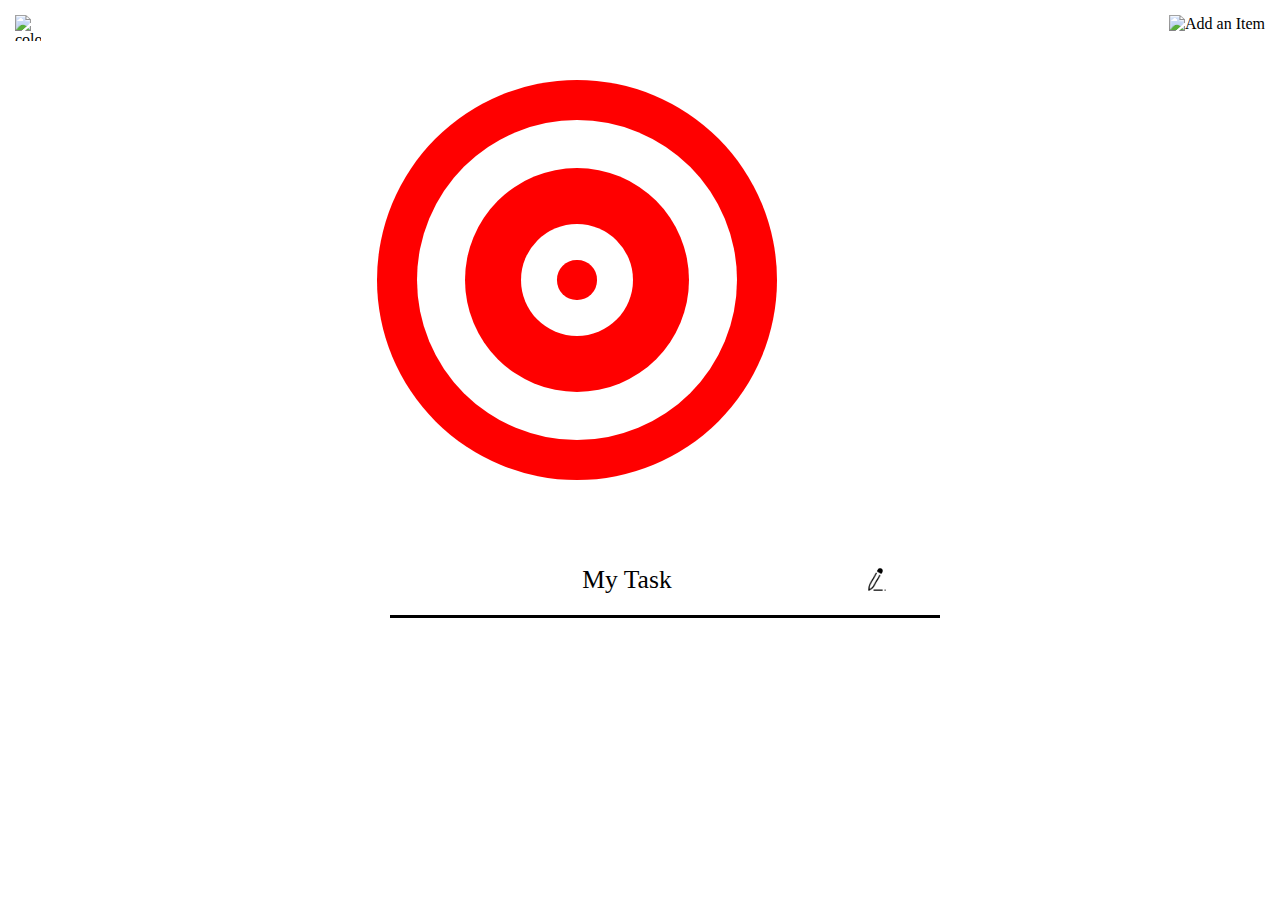
==== index.html @ 8a995316 "completed styling" ====
<!DOCTYPE html>
<html lang="en">
<head>
    <meta charset="UTF-8">
    <meta http-equiv="X-UA-Compatible" content="IE=edge">
    <meta name="viewport" content="width=device-width, initial-scale=1.0">
    <link rel="stylesheet" href="https://use.fontawesome.com/releases/v5.15.2/css/all.css" integrity="sha384-vSIIfh2YWi9wW0r9iZe7RJPrKwp6bG+s9QZMoITbCckVJqGCCRhc+ccxNcdpHuYu" crossorigin="anonymous">
    <link rel="stylesheet" href="styles.css">
    <title>Experimenting</title>
</head>
<body>
    <header>
        <div class="color-theme">
            <img src="icons/color-theme.png" alt="color-theme" class="icon">
            <div class="color-pallete hide">
                <ul class="color-list">
                    <li></li>
                    <li></li>
                    <li></li>
                </ul>
            </div>
        </div>
        <div class="addItem"><img src="icons/plus-button.png" alt="Add an Item" class="icon"></div>
    </header>
    <div class="target-location-container">
        <div class="target-container">
            <div class="circle circle5">
                <div class="circle circle4">
                    <div class="circle circle3">
                        <div class="circle circle2">
                            <div class="circle circle1">
                            </div>
                        </div>
                    </div>
                </div>
            </div>
        </div>
    </div>
    <div class="text-container">
        <div class="showTodoItem">
            <div class="todoItem">My Task</div>
            <img src="icons/edit.png" class="icon" alt="edit">
            <div class="underline"></div>
        </div>
    </div>

    <script src="app.js"></script>
</body>
</html>
---- styles.css ----
/*Create different color themes!*/
:root{
    --main-color: red;
    --remaining-circle-color: white;
    --text-color: black;
    --icon-color: black;
    --hover-color: pink;
}

* {
    margin: 0;
    padding: 0;
    box-sizing: border-box;
}

body {
    min-height: 100vh;
    color: var(--text-color);
}

header {
    position: relative;
    min-width: 100vw;
    height: 10px;
}

header div {
    margin: 15px;
    display: inline-block;
}

.addItem {
    float: right;
}

.icon {
    width: 26px;
    height: 26px;
    cursor: pointer;
}

header a {
    color: var(--icon-color)
}

.target-location-container {
    display: flex;
    align-items: center;
    justify-content: center;
    min-height: 60vh;
}

.target-container {
    display: flex;
    justify-content: center;
    height: 400px;
    width: 400px;
    margin: 40px;
}

.circle {
    display: flex;
    justify-content: center;
    align-items: center;
    border-radius: 50%;
    background-color: var(--main-color);
    margin: 0 auto;
    top: 50%;
    left: 50%;
    cursor: pointer;
}

.circle5 {
    width: 100%;
    height: 100%;
}

.circle4 {
    width: 80%;
    height: 80%;
    background-color: var(--remaining-circle-color);
}

.circle3 {
    width: 70%;
    height: 70%;
}

.circle2 {
    width: 50%;
    height: 50%;
    background-color: var(--remaining-circle-color);
}

.circle1 {
    width: 35%;
    height: 35%;
}

.showTodoItem {
    margin: 15px auto;
    text-align: center;
    font-size: 1.6em;
    width: 500px;
}

.underline {
    display: inline-block;
    height: 3px;
    width: 110%;
    background-color: var(--icon-color);
}

.hide {
    visibility: hidden;
}

.color-theme img {
    position: absolute;
    padding: 0;
    z-index: 10;
}

.color-pallete {
    height: 32px;
    width: auto;
    margin: -3px 0 0 -9px;
    background-color: green;
    border-radius: 40px;
    transition: all .5s;
}

.color-list {
    margin-top: 3px;
    display: flex;
    justify-content: space-around;
    align-items: center;
}

.color-list:first-child {
    margin-left: 45px;
}

.color-list:last-child {
    margin-right: 9px;
}

.color-list li {
    border-radius: 50%;
    height: 26px;
    width: 28px;
    margin: 0 7px;
    list-style-type: none;
    background-color: black;
    cursor: pointer;
}

.showTodoItem {
    height: 10px;
}

.showTodoItem *:not(.underline) {
    display: inline;
}

.showTodoItem .icon {
    float: right;
    margin-bottom: -3px;
}


/*animation classes*/
.growingAnimation {
    animation: grow .4s ease-in-out forwards;
    transform-origin: 1% 50%;
    opacity: 0;
}

.shrinkingAnimation {
    animation: shrink .4s ease-in forwards;
    transform-origin: 1% 50%;
}

/*keyframes*/
@keyframes grow {
    0%{opacity: 0; width: 30px;}
    25% {opacity: 1; width: 30px}
    100% {width: 100%; opacity: 1;}
}

@keyframes shrink {
    0%{width: 100%;}
    75% {width: 50px; opacity: .5}
    100% {width: 45px; opacity: 0;}
}
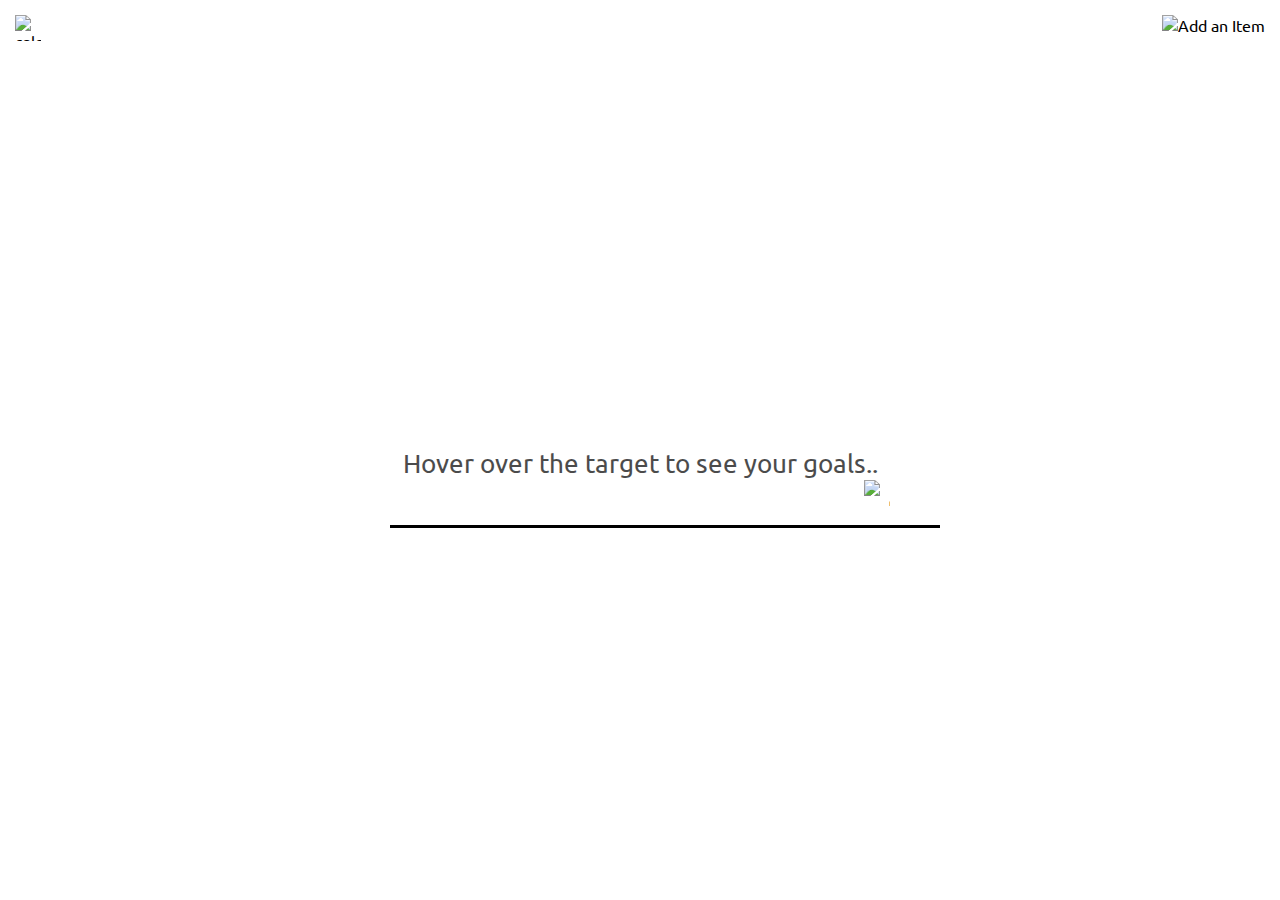
==== commit 17321fd5: "fixed a lot of bugs and added new features" ====
--- a/index.html
+++ b/index.html
@@ -11,7 +11,7 @@
 <body>
     <header>
         <div class="color-theme">
-            <img src="icons/color-theme.png" alt="color-theme" class="icon">
+            <img src="icons/color-theme.svg" alt="color-theme" class="icon">
             <div class="color-pallete hide">
                 <ul class="color-list">
                     <li></li>
@@ -20,26 +20,44 @@
                 </ul>
             </div>
         </div>
-        <div class="addItem"><img src="icons/plus-button.png" alt="Add an Item" class="icon"></div>
+        <div class="addItem"><img src="icons/plus.svg" alt="Add an Item" class="icon plus-btn"></div>
     </header>
-    <div class="target-location-container">
-        <div class="target-container">
-            <div class="circle circle5">
-                <div class="circle circle4">
-                    <div class="circle circle3">
-                        <div class="circle circle2">
-                            <div class="circle circle1">
-                            </div>
-                        </div>
-                    </div>
+    <div class='container'>
+        <div class="task-template-container">
+            <form>
+                <div class="goalEntry user-input">
+                    <input type="text" class="goal input" placeholder="Your Goal" required></input>
+                    <div class="task-template-underline"></div>
+                    <h6 class="task-prompt">GOAL</h6>
                 </div>
-            </div>
+                <br> 
+
+                <div class="subgoalEntry user-input">
+                    <ul class="subgoalList dontSubmit">
+                        <li><input type="text" class="subgoalItem" placeholder="Your Subgoal (optional)"</input></li>
+                    </ul>
+                    <div class="task-template-underline"></div>
+                    <h6 class="task-prompt">SUBGOAL</h6>
+                </div>
+                <br>
+
+                <div class="commentEntry user-input">
+                    <input type="text" class="comments input" placeholder="Comments (optional)"></input>
+                    <div class="task-template-underline"></div>
+                    <h6 class="task-prompt">COMMENTS</h6>
+                </div>
+                <br>
+
+                <button type="submit" class="save-btn">Save</button>
+            </form>
         </div>
     </div>
+    <div class="target-container"></div>
+
     <div class="text-container">
         <div class="showTodoItem">
-            <div class="todoItem">My Task</div>
-            <img src="icons/edit.png" class="icon" alt="edit">
+            <div class="todoItem emptyTaskText">Hover over the target to see your goals..</div>
+            <img src="icons/edit.svg" class="icon" alt="edit">
             <div class="underline"></div>
         </div>
     </div>
--- a/styles.css
+++ b/styles.css
@@ -1,16 +1,20 @@
+@import url('https://fonts.googleapis.com/css2?family=Oswald:wght@300;400&family=Ubuntu:wght@300;400;500&display=swap');
+
 /*Create different color themes!*/
 :root{
     --main-color: red;
-    --remaining-circle-color: white;
+    --remaining-circle-color: #eee;
     --text-color: black;
     --icon-color: black;
     --hover-color: pink;
+    --box-shadow-color: #bbb;
 }
 
 * {
     margin: 0;
     padding: 0;
     box-sizing: border-box;
+    font-family: 'Ubuntu', 'Oswald', sans-serif;
 }
 
 body {
@@ -39,69 +43,48 @@
     cursor: pointer;
 }
 
+.icon {
+    fill: red;
+}
+
 header a {
     color: var(--icon-color)
 }
 
-.target-location-container {
-    display: flex;
-    align-items: center;
-    justify-content: center;
-    min-height: 60vh;
-}
-
 .target-container {
-    display: flex;
-    justify-content: center;
-    height: 400px;
-    width: 400px;
-    margin: 40px;
+    position: relative;
+    right: 0;
+    display: inline-block;
+    text-align: center;
+    height: 300px;
+    width: 100vw;
+    margin: 40px 0;
 }
 
 .circle {
-    display: flex;
-    justify-content: center;
-    align-items: center;
+    position: absolute;
     border-radius: 50%;
+    margin: auto;
+    right: 0;
+    left: 0;
+    top: 0;
+    bottom: 0;
+    cursor: pointer;
+}
+
+.circle:nth-child(odd) {
     background-color: var(--main-color);
-    margin: 0 auto;
-    top: 50%;
-    left: 50%;
-    cursor: pointer;
-}
-
-.circle5 {
-    width: 100%;
-    height: 100%;
-}
-
-.circle4 {
-    width: 80%;
-    height: 80%;
+}
+
+.circle:nth-child(even) {
     background-color: var(--remaining-circle-color);
 }
 
-.circle3 {
-    width: 70%;
-    height: 70%;
-}
-
-.circle2 {
-    width: 50%;
-    height: 50%;
-    background-color: var(--remaining-circle-color);
-}
-
-.circle1 {
-    width: 35%;
-    height: 35%;
-}
-
 .showTodoItem {
-    margin: 15px auto;
     text-align: center;
     font-size: 1.6em;
     width: 500px;
+    margin: 15px auto;
 }
 
 .underline {
@@ -155,10 +138,6 @@
     cursor: pointer;
 }
 
-.showTodoItem {
-    height: 10px;
-}
-
 .showTodoItem *:not(.underline) {
     display: inline;
 }
@@ -168,6 +147,76 @@
     margin-bottom: -3px;
 }
 
+/*task template*/
+.task-template-container {
+    display: none;
+    position: absolute;
+    float: right;
+    right: 40px;
+    top: 70px;
+    padding: 15px;
+    padding-left: 25px;
+    box-shadow: 2px 2px 5px var(--box-shadow-color);
+    border-radius: 20px;
+    text-align: center;
+    z-index: 1000;
+    animation: flipDown .4s ease;
+    transform-origin: 50% 1%;
+}
+
+.task-prompt {
+    float: right;
+    color: var(--icon-color)
+}
+
+.user-input {
+    margin: 5px 0;
+}
+
+.task-template-container input {
+    outline: none;
+    border: none;
+}
+
+.task-template-underline {
+    width: 200px;
+    height: 2px;
+    background-color: var(--icon-color);
+}
+
+.save-btn {
+    display: inline-block;
+    margin: 0 auto;
+    padding: 3px 5px;
+    border-radius: 5px;
+    border: none;
+    color: var(--remaining-circle-color);
+    background-color: var(--main-color);
+    font-family: 'Ubuntu', sans-serif;
+    cursor: pointer;
+}
+
+input.subgoal.input {
+    display: inline;
+}
+
+.addSubgoal {
+    display: inline;
+    height: 15px;
+    width: 15px;
+}
+
+.subgoalList li {
+    list-style-type: circle;
+}
+
+.emptyTaskText {
+    opacity: .7;
+}
+
+.todoItem {
+    transition: all .3s ease;
+}
 
 /*animation classes*/
 .growingAnimation {
@@ -181,6 +230,19 @@
     transform-origin: 1% 50%;
 }
 
+.rotate-plus-forward {
+    animation: plusRotateForward .4s ease-in-out forwards;
+}
+
+.rotate-plus-back {
+    animation: plusRotateBack .3s ease-in-out forwards;
+}
+
+.template-exit-anim {
+    animation: flipUp .3s ease forwards;
+    transform-origin: 50% 100%;
+}
+
 /*keyframes*/
 @keyframes grow {
     0%{opacity: 0; width: 30px;}
@@ -192,4 +254,23 @@
     0%{width: 100%;}
     75% {width: 50px; opacity: .5}
     100% {width: 45px; opacity: 0;}
-}+}
+
+@keyframes plusRotateForward {
+    100% {transform: rotateZ(135deg);}
+}
+
+@keyframes plusRotateBack {
+    0% {transform: rotateZ(135deg);}
+    100% {transform: rotateZ(270deg);}
+}
+
+@keyframes flipDown {
+    0% {display: block; transform: rotateX(90deg);}
+    100% {display: block; transform: rotateX(0deg);}
+}
+
+@keyframes flipUp {
+    0% {display: block; transform: rotateX(0deg);}
+    100% {display: none; transform: rotateX(90deg);}
+}
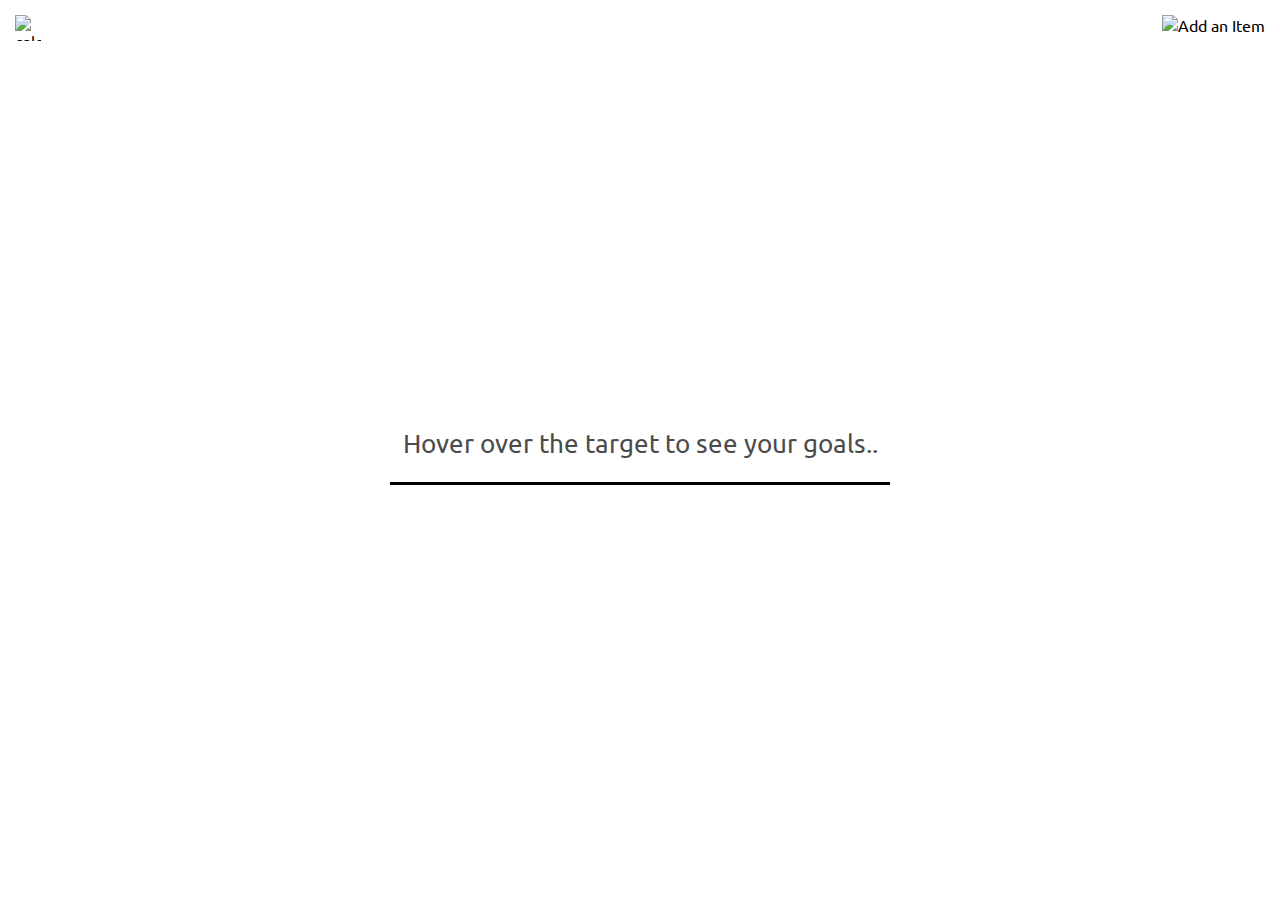
==== commit b71e16d6: "added funcitonality to edit button" ====
--- a/index.html
+++ b/index.html
@@ -22,9 +22,8 @@
         </div>
         <div class="addItem"><img src="icons/plus.svg" alt="Add an Item" class="icon plus-btn"></div>
     </header>
-    <div class='container'>
         <div class="task-template-container">
-            <form>
+            <form class="submitGoal">
                 <div class="goalEntry user-input">
                     <input type="text" class="goal input" placeholder="Your Goal" required></input>
                     <div class="task-template-underline"></div>
@@ -52,12 +51,35 @@
             </form>
         </div>
     </div>
-    <div class="target-container"></div>
+    <div class="target-container remove"></div>
+
+    <div class="todoInfo-container remove">
+        <form class="editForm">
+            <div class="todoInfo">
+                <div class="showGoal item">
+                    <h6 class="goalHeading">Goal</h6>
+                    <span class="displayGoal editContent"></span>
+                </div>
+                <div class="showSubgoal item">
+                    <h6 class="subgoalHeading">Subgoal</h6>
+                    <span class="showSubgoalList editContent"></span>
+                </div>
+                <div class="showComment item">
+                    <h6 class="commentHeading">Comment</h6>
+                    <span class="displayComment editContent"></span>
+                </div>
+                <div class="edit-complete">
+                    <img src="icons/check.svg" class="icon check icon-hide" alt="complete"></img>
+                    <img src="icons/edit.svg" class="icon edit icon-hide" alt="edit"></img>
+                </div>            
+                <button type="submit" class="submitEdit-btn save-btn">Save</button>
+            </div>
+        </form>
+    </div>
 
     <div class="text-container">
         <div class="showTodoItem">
             <div class="todoItem emptyTaskText">Hover over the target to see your goals..</div>
-            <img src="icons/edit.svg" class="icon" alt="edit">
             <div class="underline"></div>
         </div>
     </div>
--- a/styles.css
+++ b/styles.css
@@ -8,6 +8,7 @@
     --icon-color: black;
     --hover-color: pink;
     --box-shadow-color: #bbb;
+    --background-color: white;
 }
 
 * {
@@ -58,7 +59,7 @@
     text-align: center;
     height: 300px;
     width: 100vw;
-    margin: 40px 0;
+    margin: 30px 0;
 }
 
 .circle {
@@ -90,7 +91,7 @@
 .underline {
     display: inline-block;
     height: 3px;
-    width: 110%;
+    width: 100%;
     background-color: var(--icon-color);
 }
 
@@ -154,12 +155,13 @@
     float: right;
     right: 40px;
     top: 70px;
-    padding: 15px;
-    padding-left: 25px;
+    padding: 20px 20px;
+    padding-left: 30px;
     box-shadow: 2px 2px 5px var(--box-shadow-color);
+    background-color: var(--background-color);
     border-radius: 20px;
     text-align: center;
-    z-index: 1000;
+    z-index: 100000;
     animation: flipDown .4s ease;
     transform-origin: 50% 1%;
 }
@@ -218,6 +220,50 @@
     transition: all .3s ease;
 }
 
+/*todo info */
+.todoInfo-container {
+    display: flex;
+    justify-content: center;
+    align-items: flex-start;
+    max-width: 300px;
+    margin: 0 auto;
+}
+
+.todoInfo {
+    padding: 15px;
+    max-width: 300px;
+    display: none;
+    opacity: 0;
+    flex-direction: column;
+    justify-content: flex-start;
+    text-align: left;
+    box-shadow: 2px 2px 7px var(--box-shadow-color);
+    border-radius: 20px;
+}
+
+.edit-complete {
+    align-self: flex-end;
+}
+
+.edit, .check {
+    height: 15px;
+    width: 15px;
+    margin: 0 4px;
+}
+
+.submitEdit-btn {
+    margin-top: 10px;
+    display: none;
+}
+
+.item {
+    margin: 10px;
+}
+
+.showGoal {
+    padding: 0;
+}
+
 /*animation classes*/
 .growingAnimation {
     animation: grow .4s ease-in-out forwards;
@@ -243,6 +289,22 @@
     transform-origin: 50% 100%;
 }
 
+.disappear-anim {
+    animation: shrinkDown .2s forwards;
+}
+
+.scaleUp {
+    animation: scaleUp .15s forwards;
+}
+
+.fadeDown {
+    animation: fadeDown .2s forwards;
+}
+
+.fadeUp {
+    animation: fadeUp .2s forwards;
+}
+
 /*keyframes*/
 @keyframes grow {
     0%{opacity: 0; width: 30px;}
@@ -256,6 +318,10 @@
     100% {width: 45px; opacity: 0;}
 }
 
+@keyframes shrinkDown {
+    100% {transform: rotateY(90deg);}
+}
+
 @keyframes plusRotateForward {
     100% {transform: rotateZ(135deg);}
 }
@@ -274,3 +340,21 @@
     0% {display: block; transform: rotateX(0deg);}
     100% {display: none; transform: rotateX(90deg);}
 }
+
+@keyframes scaleUp {
+    0% {transform: scale(0); opacity: 1;}
+    75% {transform: scale(1.2);}
+    100% {transform: scale(1); opacity: 1;}
+}
+
+@keyframes fadeDown {
+    0% {transform: translateY(0); opacity: 1;}
+    100% {transform: translateY(20px); opacity: 0;}
+}
+
+@keyframes fadeUp {
+    0% {transform: translateY(0); opacity: 0;}
+    100% {transform: translateY(-10px); opacity: 1;}
+}
+
+/*customize scrollbar*/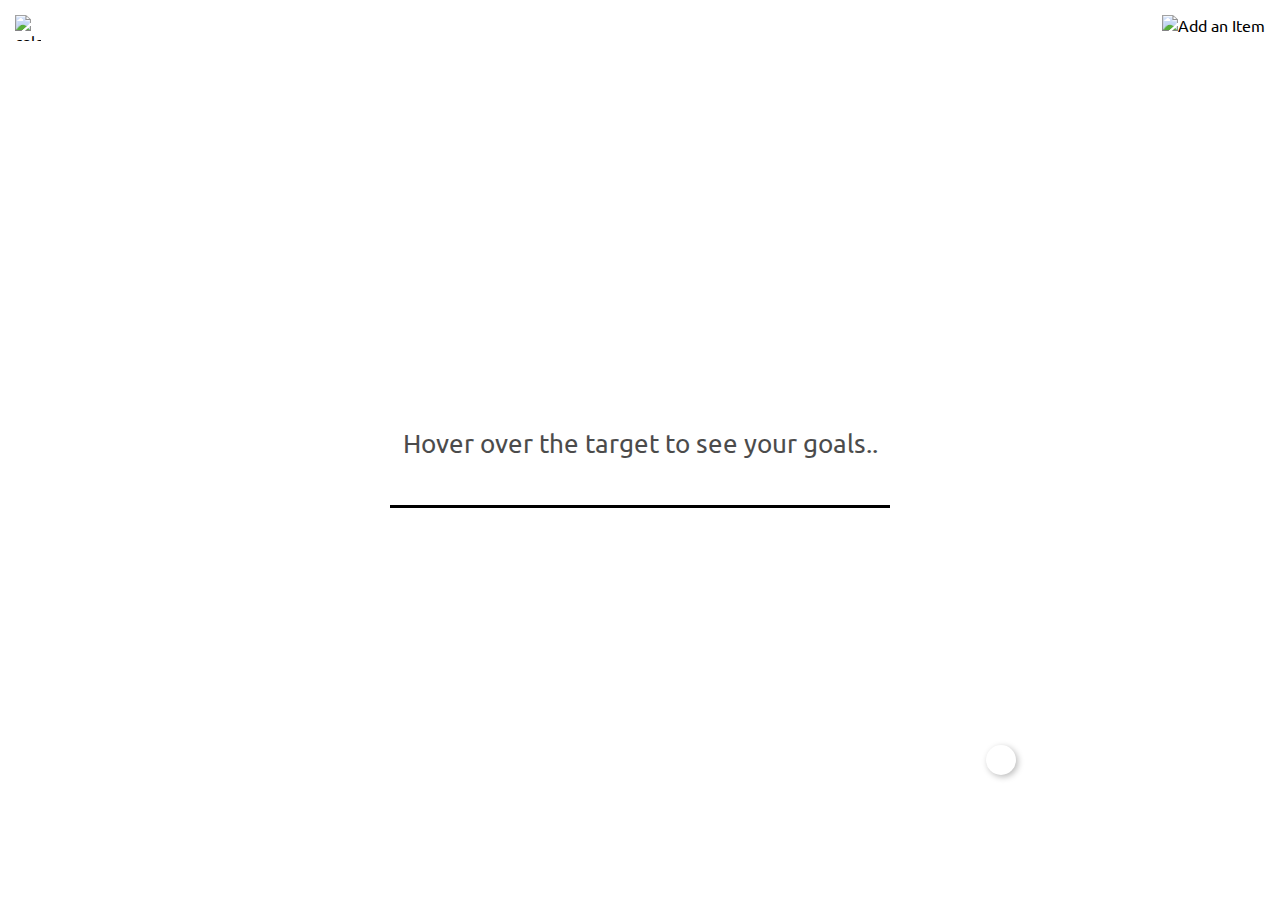
==== commit 3a27433f: "styled and begun js code for completed items list" ====
--- a/index.html
+++ b/index.html
@@ -11,7 +11,7 @@
 <body>
     <header>
         <div class="color-theme">
-            <img src="icons/color-theme.svg" alt="color-theme" class="icon">
+            <img src="icons/color-theme.svg" alt="color-theme" class="icon color-icon">
             <div class="color-pallete hide">
                 <ul class="color-list">
                     <li></li>
@@ -25,24 +25,19 @@
         <div class="task-template-container">
             <form class="submitGoal">
                 <div class="goalEntry user-input">
-                    <input type="text" class="goal input" placeholder="Your Goal" required></input>
-                    <div class="task-template-underline"></div>
+                    <span role="textbox" class="goal input" placeholder="Your Goal" contenteditable></span>
                     <h6 class="task-prompt">GOAL</h6>
                 </div>
                 <br> 
 
                 <div class="subgoalEntry user-input">
-                    <ul class="subgoalList dontSubmit">
-                        <li><input type="text" class="subgoalItem" placeholder="Your Subgoal (optional)"</input></li>
-                    </ul>
-                    <div class="task-template-underline"></div>
+                    <span role="textbox" class="subgoal input" placeholder="Your Subgoal (optional)" contenteditable></span>
                     <h6 class="task-prompt">SUBGOAL</h6>
                 </div>
                 <br>
 
                 <div class="commentEntry user-input">
-                    <input type="text" class="comments input" placeholder="Comments (optional)"></input>
-                    <div class="task-template-underline"></div>
+                    <span role="textbox" class="comments input" placeholder="Comments (optional)" contenteditable></span></input>
                     <h6 class="task-prompt">COMMENTS</h6>
                 </div>
                 <br>
@@ -58,15 +53,15 @@
             <div class="todoInfo">
                 <div class="showGoal item">
                     <h6 class="goalHeading">Goal</h6>
-                    <span class="displayGoal editContent"></span>
+                    <span class="displayGoal editContent goal"></span>
                 </div>
                 <div class="showSubgoal item">
                     <h6 class="subgoalHeading">Subgoal</h6>
-                    <span class="showSubgoalList editContent"></span>
+                    <span class="displaySubgoal editContent subgoal"></span>
                 </div>
                 <div class="showComment item">
                     <h6 class="commentHeading">Comment</h6>
-                    <span class="displayComment editContent"></span>
+                    <span class="displayComment editContent comment"></span>
                 </div>
                 <div class="edit-complete">
                     <img src="icons/check.svg" class="icon check icon-hide" alt="complete"></img>
@@ -80,9 +75,16 @@
     <div class="text-container">
         <div class="showTodoItem">
             <div class="todoItem emptyTaskText">Hover over the target to see your goals..</div>
+            <img src="icons/completedList.svg" alt="completed tasks" class="icon list">
             <div class="underline"></div>
         </div>
     </div>
+    <div class="completedItemsContainer">
+        <ul class="completedListMain" id="completedListMain">
+            <ul class="completedListNested" id="completedListNested">
+            </ul>
+        </ul>
+    </div>    
 
     <script src="app.js"></script>
 </body>
--- a/styles.css
+++ b/styles.css
@@ -71,6 +71,7 @@
     top: 0;
     bottom: 0;
     cursor: pointer;
+    z-index: 1;
 }
 
 .circle:nth-child(odd) {
@@ -102,7 +103,7 @@
 .color-theme img {
     position: absolute;
     padding: 0;
-    z-index: 10;
+    z-index: 2;
 }
 
 .color-pallete {
@@ -153,10 +154,10 @@
     display: none;
     position: absolute;
     float: right;
+    max-width: 250px;
     right: 40px;
     top: 70px;
     padding: 20px 20px;
-    padding-left: 30px;
     box-shadow: 2px 2px 5px var(--box-shadow-color);
     background-color: var(--background-color);
     border-radius: 20px;
@@ -166,24 +167,31 @@
     transform-origin: 50% 1%;
 }
 
+span.input {
+    display: block;
+    outline: none;
+    min-width: 190px;
+    max-width: 190px;
+    text-align: left;
+    height: 1rem;
+    border-bottom: 2px solid black;
+    transition: all .3s;
+}
+
 .task-prompt {
     float: right;
     color: var(--icon-color)
 }
 
 .user-input {
-    margin: 5px 0;
-}
-
-.task-template-container input {
-    outline: none;
-    border: none;
+    margin: 10px 0;
 }
 
 .task-template-underline {
     width: 200px;
     height: 2px;
     background-color: var(--icon-color);
+    transition: all .3s;
 }
 
 .save-btn {
@@ -192,6 +200,7 @@
     padding: 3px 5px;
     border-radius: 5px;
     border: none;
+    outline: none;
     color: var(--remaining-circle-color);
     background-color: var(--main-color);
     font-family: 'Ubuntu', sans-serif;
@@ -208,7 +217,7 @@
     width: 15px;
 }
 
-.subgoalList li {
+li {
     list-style-type: circle;
 }
 
@@ -256,12 +265,48 @@
     display: none;
 }
 
+.editContent {
+    display: block;
+    outline: none;
+    transition: all .3s;
+}
+
 .item {
     margin: 10px;
 }
 
 .showGoal {
     padding: 0;
+}
+
+.showComment {
+    margin-bottom: 20px;
+}
+
+.icon.list {
+    transform: scale(0);
+}
+/*completed items*/
+.completedItemsContainer {
+    position: absolute;
+    max-width: 250px;
+    padding: 15px;
+    border-radius: 20px;
+    box-shadow: 2px 2px 6px var(--box-shadow-color);
+    left: 77vw;
+    bottom: 125px;
+    text-align: left;
+}
+
+#completedListMain li {
+    display: list-item;
+    margin-left: 1rem;
+    list-style-type: circle;
+}
+
+#completedListNested li {
+    margin-left: 2.7rem;
+    list-style-type: disc;
 }
 
 /*animation classes*/
@@ -305,6 +350,14 @@
     animation: fadeUp .2s forwards;
 }
 
+.listAppear {
+    animation: scaleUp .2s forwards .3s;
+}
+
+.circleDisappear {
+    animation: disperseOutwards 1s forwards;
+}
+
 /*keyframes*/
 @keyframes grow {
     0%{opacity: 0; width: 30px;}
@@ -357,4 +410,17 @@
     100% {transform: translateY(-10px); opacity: 1;}
 }
 
+@keyframes disperseOutwards {
+    0% {
+        transform: scale(1); 
+        filter: blur(0); 
+        opacity: 1
+    }
+    100% {
+        transform: scale(1.2); 
+        filter: blur(10px); 
+        opacity: 0
+    }
+}
+
 /*customize scrollbar*/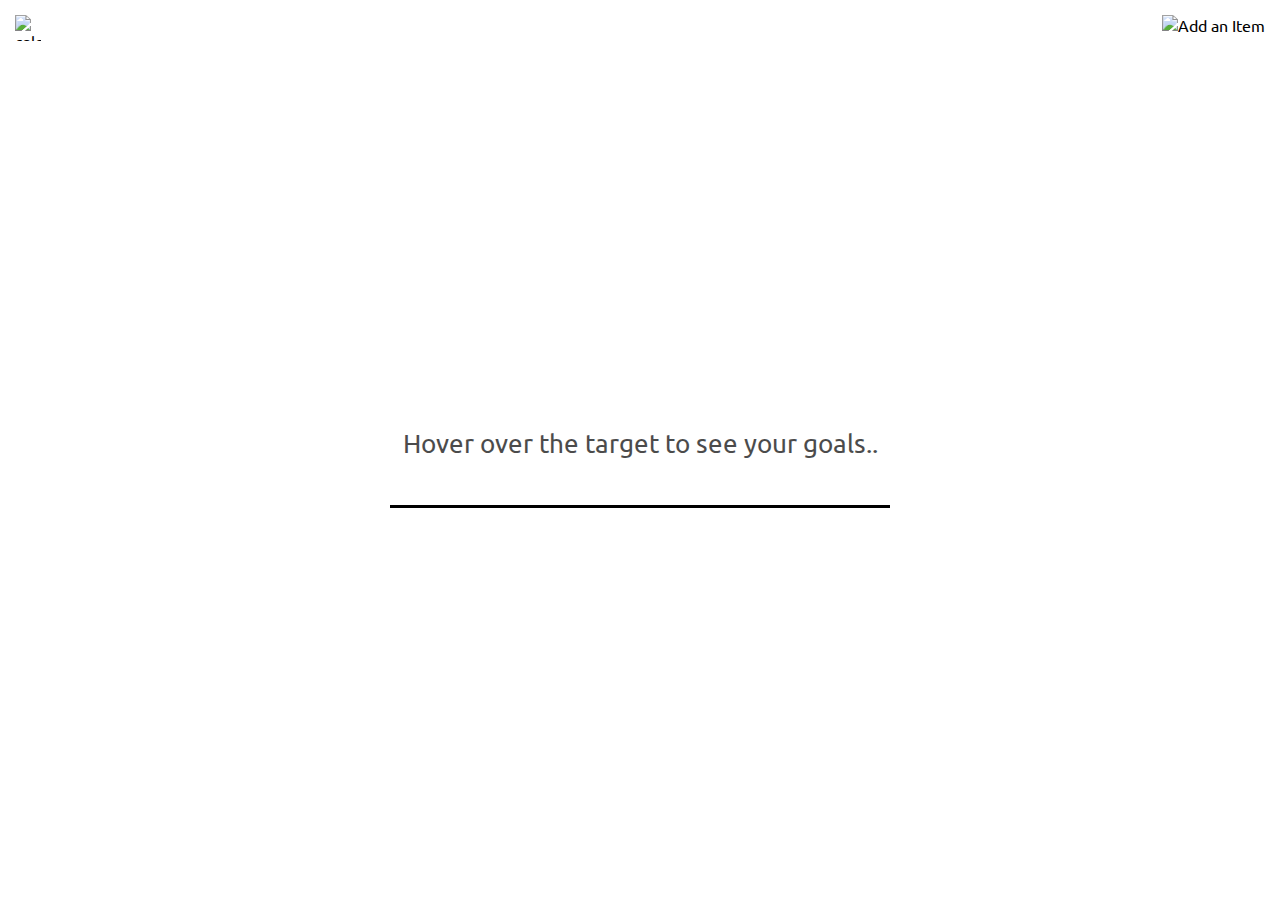
==== commit b1358d69: "list is complete" ====
--- a/index.html
+++ b/index.html
@@ -76,15 +76,12 @@
         <div class="showTodoItem">
             <div class="todoItem emptyTaskText">Hover over the target to see your goals..</div>
             <img src="icons/completedList.svg" alt="completed tasks" class="icon list">
+            <div class="completedItemsContainer hide">
+                <ul class="completedListMain"></ul>
+            </div>    
             <div class="underline"></div>
         </div>
     </div>
-    <div class="completedItemsContainer">
-        <ul class="completedListMain" id="completedListMain">
-            <ul class="completedListNested" id="completedListNested">
-            </ul>
-        </ul>
-    </div>    
 
     <script src="app.js"></script>
 </body>
--- a/styles.css
+++ b/styles.css
@@ -147,6 +147,10 @@
 .showTodoItem .icon {
     float: right;
     margin-bottom: -3px;
+}
+
+.showTodoItem {
+    position: relative;
 }
 
 /*task template*/
@@ -293,20 +297,34 @@
     padding: 15px;
     border-radius: 20px;
     box-shadow: 2px 2px 6px var(--box-shadow-color);
-    left: 77vw;
-    bottom: 125px;
+    left: 110%;
     text-align: left;
 }
 
-#completedListMain li {
+.completedListMain li {
     display: list-item;
     margin-left: 1rem;
+    font-size: 20px;
+    cursor: pointer;
+}
+
+.completedListMain {
+    display: list-item;
+}
+
+.completedGoal {
+    display: list-item;
     list-style-type: circle;
 }
 
-#completedListNested li {
+.completedListNested li {
     margin-left: 2.7rem;
+    padding-top: none;
     list-style-type: disc;
+}
+
+.completedListNested {
+    max-height: 8rem;
 }
 
 /*animation classes*/
@@ -352,10 +370,6 @@
 
 .listAppear {
     animation: scaleUp .2s forwards .3s;
-}
-
-.circleDisappear {
-    animation: disperseOutwards 1s forwards;
 }
 
 /*keyframes*/
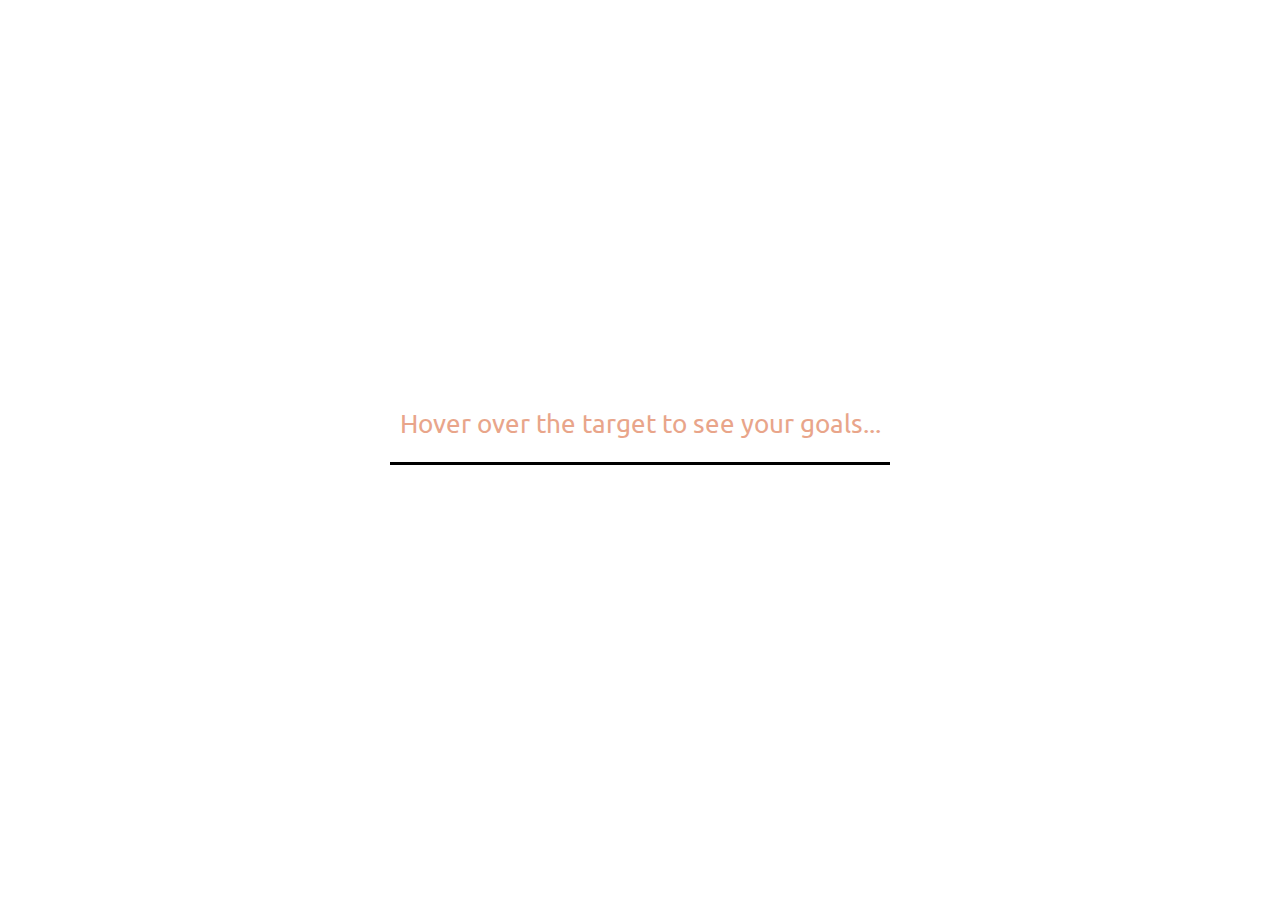
==== commit 9018011f: "completed first media query" ====
--- a/index.html
+++ b/index.html
@@ -6,23 +6,24 @@
     <meta name="viewport" content="width=device-width, initial-scale=1.0">
     <link rel="stylesheet" href="https://use.fontawesome.com/releases/v5.15.2/css/all.css" integrity="sha384-vSIIfh2YWi9wW0r9iZe7RJPrKwp6bG+s9QZMoITbCckVJqGCCRhc+ccxNcdpHuYu" crossorigin="anonymous">
     <link rel="stylesheet" href="styles.css">
-    <title>Experimenting</title>
+    <title>Target Todos</title>
 </head>
 <body>
     <header>
         <div class="color-theme">
-            <img src="icons/color-theme.svg" alt="color-theme" class="icon color-icon">
+            <i class="fas fa-palette icon color-icon"></i>
             <div class="color-pallete hide">
                 <ul class="color-list">
-                    <li></li>
-                    <li></li>
-                    <li></li>
+                    <li id="mainColorTheme"></li>
+                    <li id="tanColorTheme"></li>
+                    <li id="neonGreenTheme"></li>
+                    <li id="mixedColorTheme"></li>
                 </ul>
             </div>
         </div>
-        <div class="addItem"><img src="icons/plus.svg" alt="Add an Item" class="icon plus-btn"></div>
+        <div class="addItem"><i class="fas fa-plus icon plus-btn"></i></div>
     </header>
-        <div class="task-template-container">
+        <div class="task-template-container box">
             <form class="submitGoal">
                 <div class="goalEntry user-input">
                     <span role="textbox" class="goal input" placeholder="Your Goal" contenteditable></span>
@@ -46,11 +47,15 @@
             </form>
         </div>
     </div>
-    <div class="target-container remove"></div>
+    <div class="target-container remove">
+        <div class="circle1"></div>
+        <div class="circle2"></div>
+        <div class="circle3"></div>
+    </div>
 
     <div class="todoInfo-container remove">
         <form class="editForm">
-            <div class="todoInfo">
+            <div class="todoInfo box">
                 <div class="showGoal item">
                     <h6 class="goalHeading">Goal</h6>
                     <span class="displayGoal editContent goal"></span>
@@ -74,12 +79,12 @@
 
     <div class="text-container">
         <div class="showTodoItem">
-            <div class="todoItem emptyTaskText">Hover over the target to see your goals..</div>
-            <img src="icons/completedList.svg" alt="completed tasks" class="icon list">
-            <div class="completedItemsContainer hide">
+            <div class="todoItem emptyTaskText"></div>
+            <a href="#listContainer" class="scrollToList"><i class="far fa-list-alt icon list"></i></a>  
+            <div class="underline"></div>
+            <div class="completedItemsContainer box hide" id="listContainer">
                 <ul class="completedListMain"></ul>
-            </div>    
-            <div class="underline"></div>
+            </div>  
         </div>
     </div>
 
--- a/styles.css
+++ b/styles.css
@@ -1,14 +1,12 @@
 @import url('https://fonts.googleapis.com/css2?family=Oswald:wght@300;400&family=Ubuntu:wght@300;400;500&display=swap');
 
-/*Create different color themes!*/
 :root{
+    --background-color: white;
+    --box-color: white;
     --main-color: red;
-    --remaining-circle-color: #eee;
-    --text-color: black;
-    --icon-color: black;
-    --hover-color: pink;
-    --box-shadow-color: #bbb;
-    --background-color: white;
+    --secondary-color: rgb(224, 127, 89);
+    --third-color: #ddd;
+    --font-color: black;
 }
 
 * {
@@ -16,16 +14,17 @@
     padding: 0;
     box-sizing: border-box;
     font-family: 'Ubuntu', 'Oswald', sans-serif;
+    scroll-behavior: smooth;
 }
 
 body {
     min-height: 100vh;
-    color: var(--text-color);
+    color: var(--font-color);
+    background-color: var(--background-color);
 }
 
 header {
     position: relative;
-    min-width: 100vw;
     height: 10px;
 }
 
@@ -39,17 +38,9 @@
 }
 
 .icon {
-    width: 26px;
-    height: 26px;
+    font-size: 20px;
+    color: var(--secondary-color);
     cursor: pointer;
-}
-
-.icon {
-    fill: red;
-}
-
-header a {
-    color: var(--icon-color)
 }
 
 .target-container {
@@ -58,6 +49,7 @@
     display: inline-block;
     text-align: center;
     height: 300px;
+    max-width: 100%;
     width: 100vw;
     margin: 30px 0;
 }
@@ -74,17 +66,18 @@
     z-index: 1;
 }
 
+.circle:nth-child(even) {
+    background-color: var(--main-color);
+}
+
 .circle:nth-child(odd) {
-    background-color: var(--main-color);
-}
-
-.circle:nth-child(even) {
-    background-color: var(--remaining-circle-color);
+    background-color: var(--third-color);
 }
 
 .showTodoItem {
     text-align: center;
     font-size: 1.6em;
+    color: var(--font-color);
     width: 500px;
     margin: 15px auto;
 }
@@ -93,26 +86,43 @@
     display: inline-block;
     height: 3px;
     width: 100%;
-    background-color: var(--icon-color);
+    background-color: var(--font-color);
 }
 
 .hide {
     visibility: hidden;
 }
 
-.color-theme img {
+.color-theme i {
     position: absolute;
     padding: 0;
     z-index: 2;
+    transition: all .5s;
 }
 
 .color-pallete {
     height: 32px;
     width: auto;
-    margin: -3px 0 0 -9px;
-    background-color: green;
+    margin: -6px 0 0 -9px;
+    background-color: var(--box-color);
     border-radius: 40px;
     transition: all .5s;
+}
+
+#mainColorTheme {
+    background-color: red;
+}
+
+#tanColorTheme {
+    background-color: #AA8C77;
+}
+
+#neonGreenTheme {
+    background-color: rgb(0, 145, 0);
+}
+
+#mixedColorTheme {
+    background-color: #bb2321;
 }
 
 .color-list {
@@ -136,7 +146,7 @@
     width: 28px;
     margin: 0 7px;
     list-style-type: none;
-    background-color: black;
+    background-color: var(--background-color);
     cursor: pointer;
 }
 
@@ -162,8 +172,8 @@
     right: 40px;
     top: 70px;
     padding: 20px 20px;
-    box-shadow: 2px 2px 5px var(--box-shadow-color);
-    background-color: var(--background-color);
+    box-shadow: 2px 2px 5px var(--third-color);
+    background-color: var(--secondary-color);
     border-radius: 20px;
     text-align: center;
     z-index: 100000;
@@ -184,7 +194,7 @@
 
 .task-prompt {
     float: right;
-    color: var(--icon-color)
+    color: var(--font-color)
 }
 
 .user-input {
@@ -194,20 +204,21 @@
 .task-template-underline {
     width: 200px;
     height: 2px;
-    background-color: var(--icon-color);
+    background-color: var(--secondary-color);
     transition: all .3s;
 }
 
 .save-btn {
     display: inline-block;
     margin: 0 auto;
-    padding: 3px 5px;
+    padding: 5px 8px;
     border-radius: 5px;
     border: none;
     outline: none;
-    color: var(--remaining-circle-color);
+    color: var(--box-color);
     background-color: var(--main-color);
     font-family: 'Ubuntu', sans-serif;
+    font-weight: 500;
     cursor: pointer;
 }
 
@@ -227,10 +238,11 @@
 
 .emptyTaskText {
     opacity: .7;
-}
-
-.todoItem {
+} 
+
+.todoItem{
     transition: all .3s ease;
+    color: var(--secondary-color)
 }
 
 /*todo info */
@@ -250,7 +262,7 @@
     flex-direction: column;
     justify-content: flex-start;
     text-align: left;
-    box-shadow: 2px 2px 7px var(--box-shadow-color);
+    box-shadow: 2px 2px 7px var(--third-color);
     border-radius: 20px;
 }
 
@@ -289,16 +301,23 @@
 
 .icon.list {
     transform: scale(0);
+    color: var(--third-color);
+}
+
+.box {
+    background-color: var(--box-color);
 }
 /*completed items*/
 .completedItemsContainer {
     position: absolute;
+    width: fit-content;
     max-width: 250px;
     padding: 15px;
     border-radius: 20px;
-    box-shadow: 2px 2px 6px var(--box-shadow-color);
+    box-shadow: 2px 2px 6px var(--third-color);
     left: 110%;
     text-align: left;
+    color: var(--font-color);
 }
 
 .completedListMain li {
@@ -370,6 +389,24 @@
 
 .listAppear {
     animation: scaleUp .2s forwards .3s;
+}
+
+/*scrollbar*/
+body::-webkit-scrollbar {
+    width: 6px;
+}
+
+body::-webkit-scrollbar-thumb {
+   background: var(--third-color); 
+   border-radius: 7px;
+   transition: all .4s;
+}
+body::-webkit-scrollbar-thumb:hover {
+   background: var(--secondary-color); 
+}
+
+body::-webkit-scrollbar-track {
+    background: var(--background-color);
 }
 
 /*keyframes*/
@@ -437,4 +474,24 @@
     }
 }
 
-/*customize scrollbar*/+/*media queries*/ 
+@media screen and (max-width: 768px) {
+    .task-template-container {
+        max-width: 170px;
+    }
+    
+    span.input {
+        width: 80%;
+        max-width: 120px;
+        min-width: 120px;
+    }
+
+    .completedItemsContainer {
+        margin: 0 auto;
+        width: fit-content;
+        left: 0;
+        right: 0;
+        top: 90px;
+        text-align: left;
+    }
+}